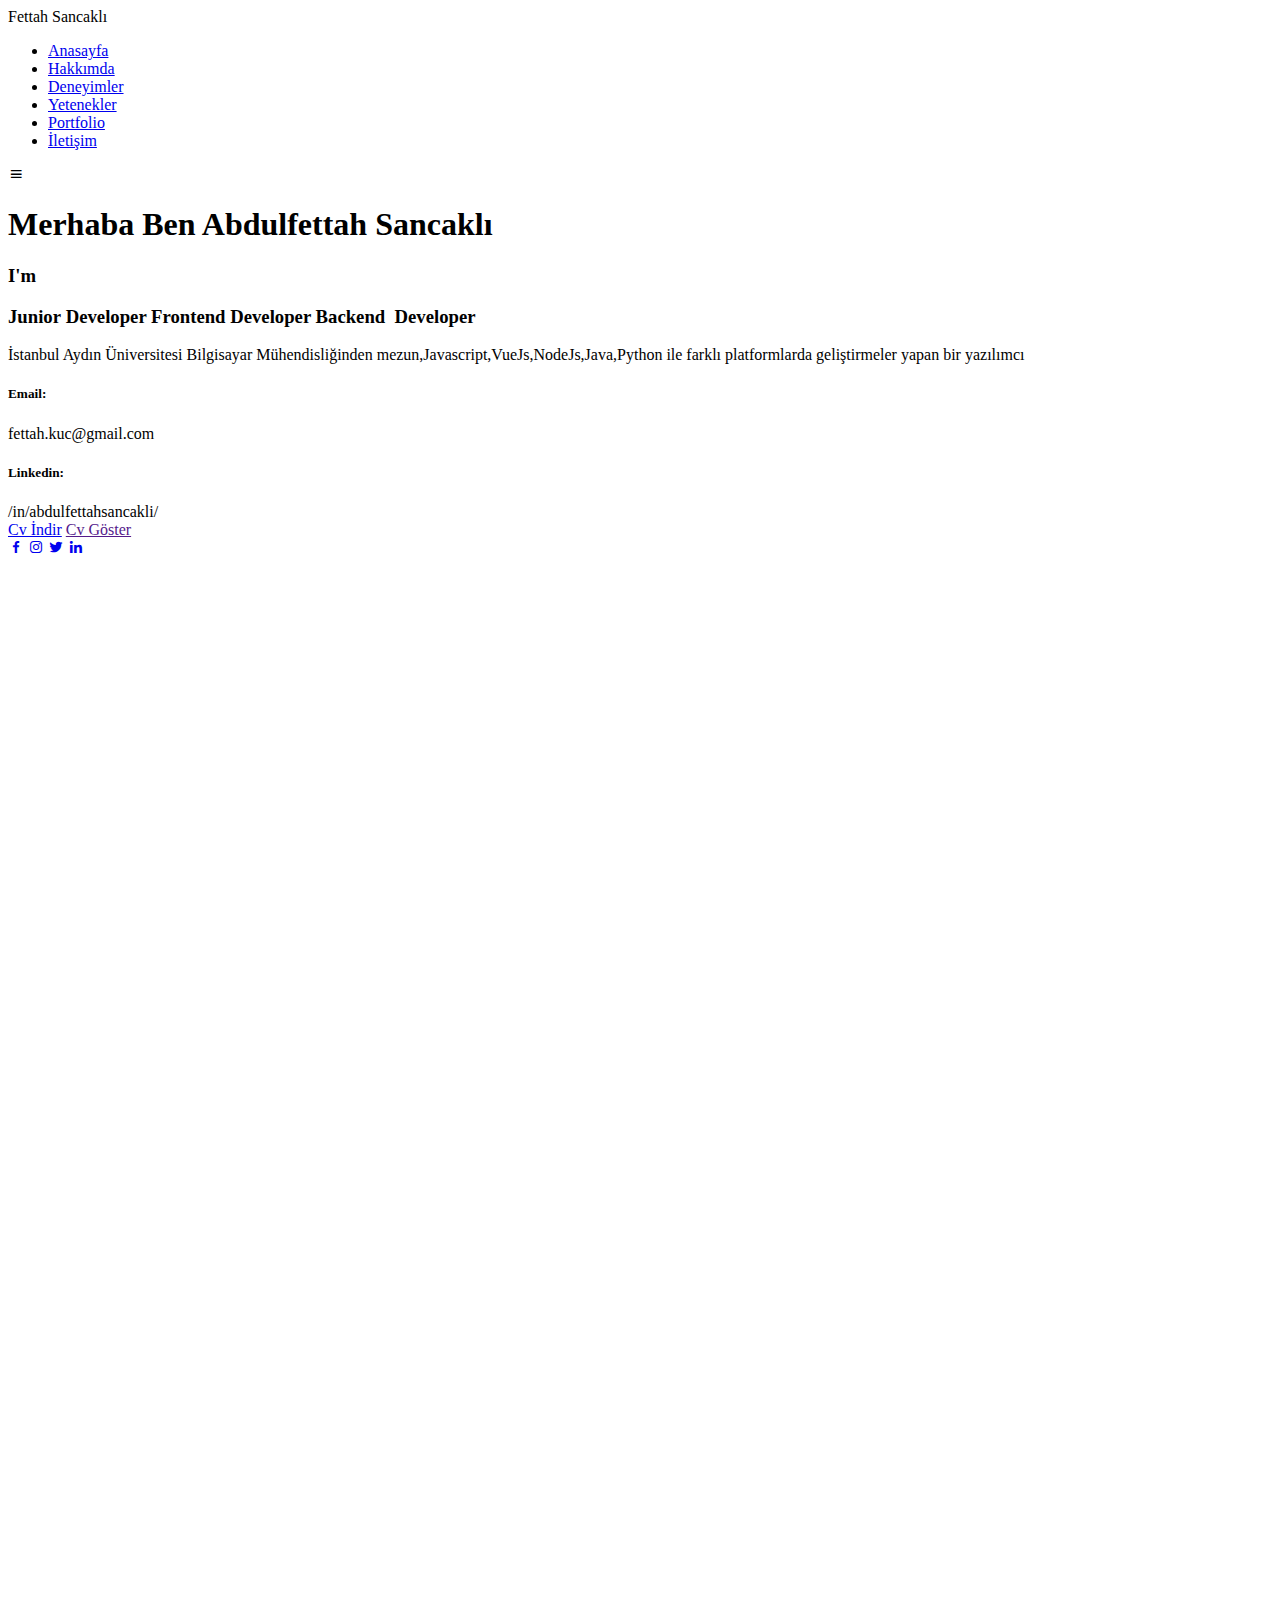
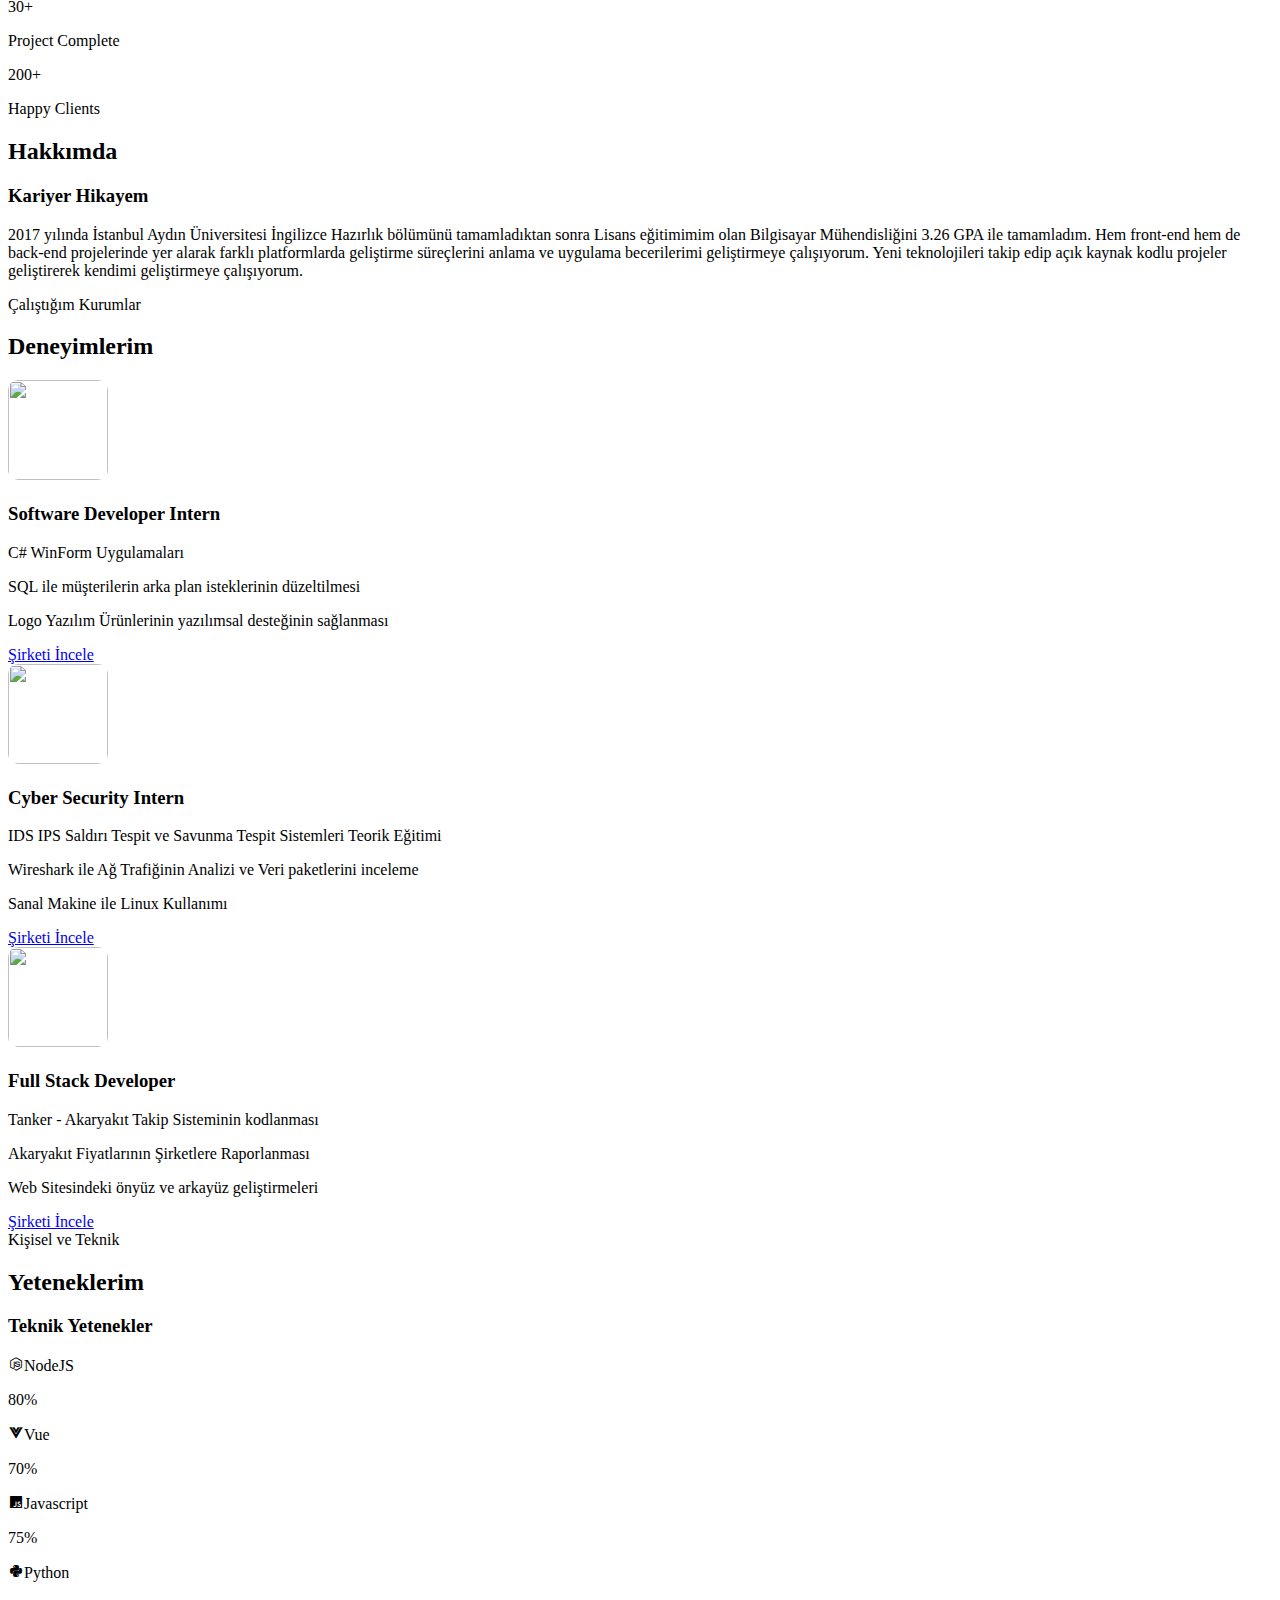
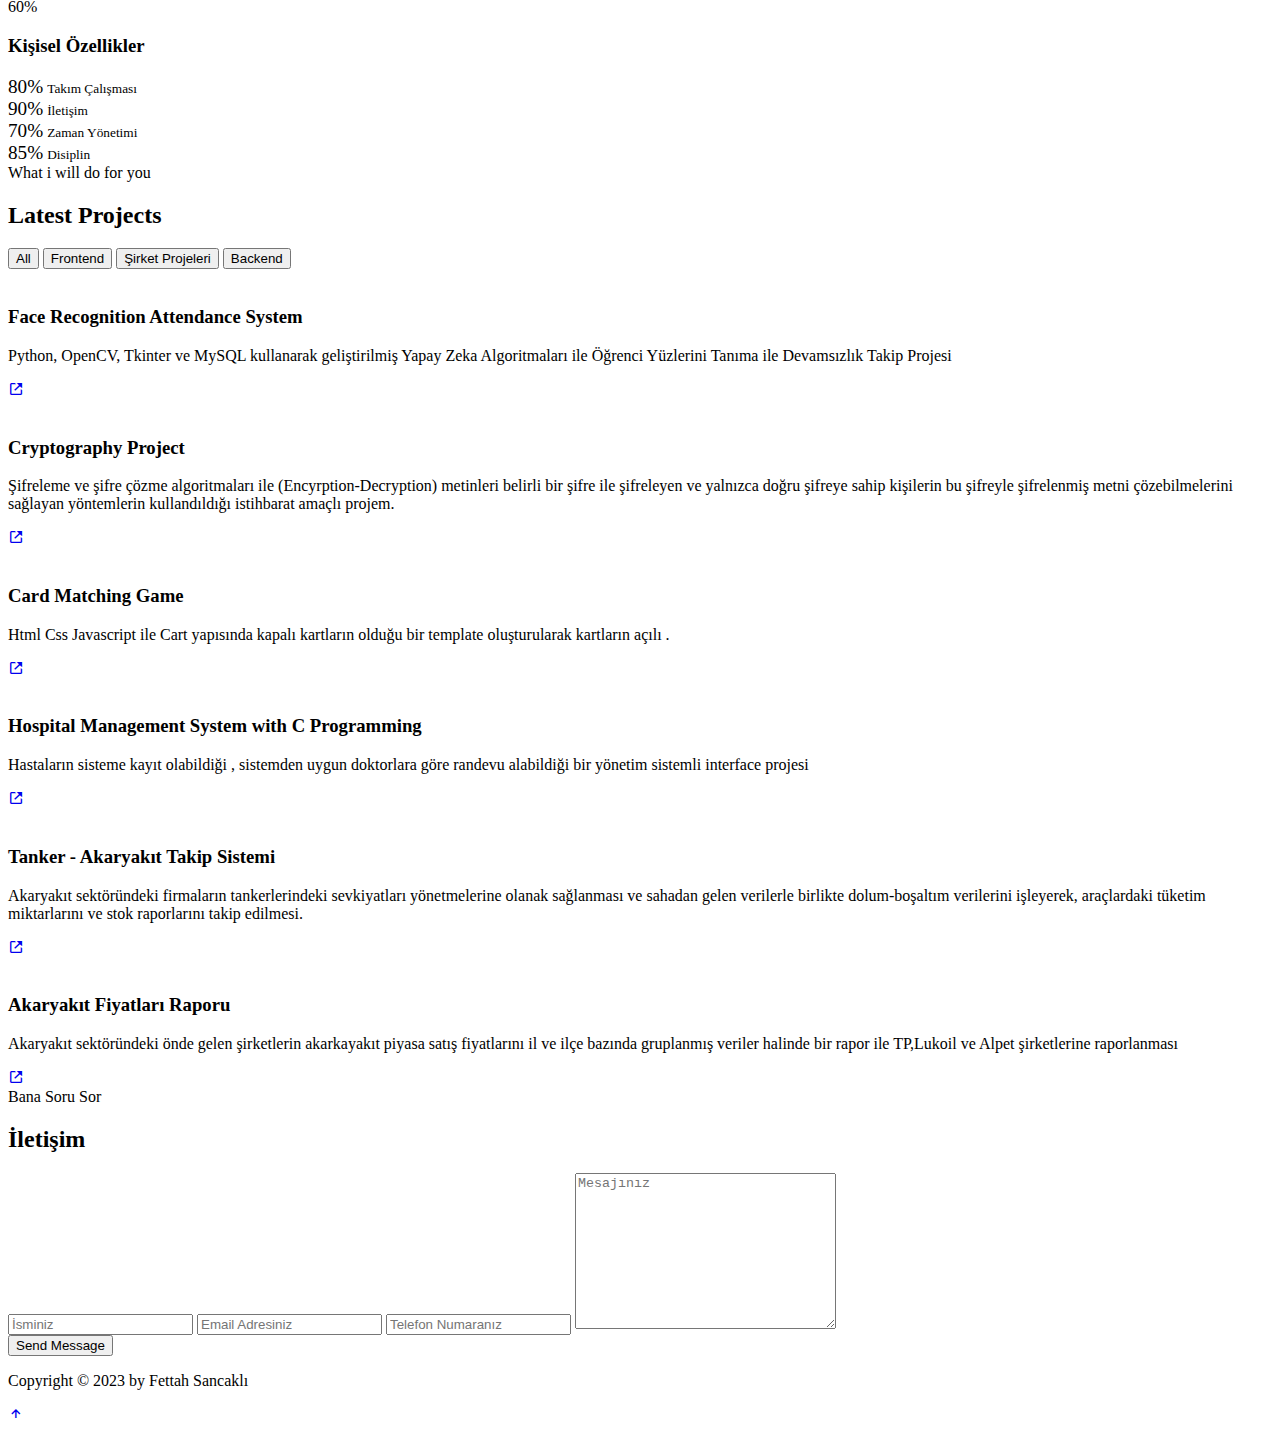
==== index.html @ 199a12e3 "Update index.html" ====
<!DOCTYPE html>
<html lang="en">

<head>
    <meta charset="UTF-8" />
    <meta name="viewport" content="width=device-width, initial-scale=1.0" />
    <title>Fettah Sancaklı Portfolio</title>
    <link rel="stylesheet" href="style.css" />
    <link href="https://unpkg.com/boxicons@2.1.4/css/boxicons.min.css" rel="stylesheet" />
</head>

<body>
    <header>
        <div class="logo"><span>F</span>ettah Sancaklı</div>

        <ul class="navlist">
            <li><a href="#home" style="--i:1">Anasayfa</a></li>
            <li><a href="#about" style="--i:2">Hakkımda</a></li>
            <li><a href="#services" style="--i:3">Deneyimler</a></li>
            <li><a href="#skills" style="--i:4">Yetenekler</a></li>
            <li><a href="#portfolio" style="--i:5">Portfolio</a></li>
            <li><a href="#contact" style="--i:6">İletişim</a></li>
        </ul>

        <div id="menu-icon" class="bx bx-menu"></div>
    </header>

    <!-- Home Section -->

    <section id="home" class="home">
        <div class="home-content scroll-scale">
            <h1>Merhaba Ben Abdulfettah Sancaklı</h1>
            <div class="change-text">
                <h3>I'm</h3>
                <h3>
                    <span class="word"> Junior&nbsp;Developer</span>
                    <span class="word"> Frontend&nbsp;Developer</span>
                    <span class="word"> Backend &nbsp;Developer</span>

                </h3>
            </div>

            <p>
                İstanbul Aydın Üniversitesi Bilgisayar Mühendisliğinden mezun,Javascript,VueJs,NodeJs,Java,Python ile
                farklı platformlarda geliştirmeler yapan bir yazılımcı
            </p>

            <div class="info-box">
                <div class="email-info">
                    <h5>Email:</h5>
                    <span>fettah.kuc@gmail.com</span>
                </div>

                <div class="behance-info">
                    <h5>Linkedin:</h5>
                    <span>/in/abdulfettahsancakli/</span>
                </div>
            </div>

            <div class="btn-box">
                <a href="https://drive.google.com/file/d/1-UlXIEG5PwDA6lAa_xa7HcdWus6aCxtW/view?usp=sharing" download
                    class="btn">Cv İndir</a>
                <a href="" class="btn">Cv Göster</a>
            </div>

            <div class="social-icons">
                <a href="https://www.facebook.com/ftth.2360/" target="_blank"><i class="bx bxl-facebook"></i></a>
                <a href="https://www.instagram.com/fettahsancakli/?hl=tr" target="_blank"><i
                        class="bx bxl-instagram"></i></a>
                <a href="https://twitter.com/Fettahkuc" target="_blank"><i class="bx bxl-twitter"></i></a>
                <a href="https://www.linkedin.com/in/abdulfettahsancakli/" target="_blank"><i
                        class="bx bxl-linkedin"></i></a>
            </div>
        </div>

        <div class="home-image scroll-scale">
            <div class="img-box">
                <img src="img/man.png" alt="" />
            </div>

            <div class="liquid-shape">
                <svg viewBox="0 0 500 500" xmlns="http://www.w3.org/2000/svg" xmlns:xlink="http://www.w3.org/1999/xlink"
                    width="100%" id="blobSvg">
                    <path fill="#12f7ff">
                        <animate attributeName="d" dur="20000ms" repeatCount="indefinite"
                            values="
                     M405,295.5Q408,341,371.5,369.5Q335,398,292.5,441.5Q250,485,208,440Q166,395,127,369.5Q88,344,68,297Q48,250,53.5,195Q59,140,107,112.5Q155,85,202.5,64Q250,43,296.5,65.5Q343,88,386,117.5Q429,147,415.5,198.5Q402,250,405,295.5Z;
                     

                     M432,304Q437,358,400.5,402.5Q364,447,307,442.5Q250,438,203.5,424Q157,410,103,388Q49,336,37.5,308Q26,250,65,208Q104,166,132.5,130.5Q161,95,205.5,76Q250,57,288,87.5Q326,118,359,143Q392,168,409.5,209Q427,250,432,304Z; 
                    
                    M439.9,96591,298.31007Q417.2749,346.62013,391.01678,397.1894Q364.75866,447.75866,307.37933,434.53409Q250,421.30953,202.36201,417.93074Q154.72403,414.55195,114.37987,383.06872Q74.03571,351.5855,74.2949,300.79275Q74.5541,250,68.79329,196.2408Q63.03248,142.48161,115.80953,125.56872Q168.58658,108.65584,209.29329,83.96591Q250,59.27597,303.93181,61.32631Q357.86363,63.37664,398.82953,101.65315Q439.79544,139.92966,451.22618,194.96483Q462.65692,250,439.96591,298.31007Z;">
                        </animate>
                    </path>
                </svg>
            </div>

            <div class="liquid-shape">
                <svg viewBox="0 0 500 500" xmlns="http://www.w3.org/2000/svg" xmlns:xlink="http://www.w3.org/1999/xlink"
                    width="100%" id="blobSvg">
                    <path fill="#12f7ff">
                        <animate attributeName="d" dur="20000ms" repeatCount="indefinite"
                            values="
                     M405,295.5Q408,341,371.5,369.5Q335,398,292.5,441.5Q250,485,208,440Q166,395,127,369.5Q88,344,68,297Q48,250,53.5,195Q59,140,107,112.5Q155,85,202.5,64Q250,43,296.5,65.5Q343,88,386,117.5Q429,147,415.5,198.5Q402,250,405,295.5Z;
                     

                     M432,304Q437,358,400.5,402.5Q364,447,307,442.5Q250,438,203.5,424Q157,410,103,388Q49,336,37.5,308Q26,250,65,208Q104,166,132.5,130.5Q161,95,205.5,76Q250,57,288,87.5Q326,118,359,143Q392,168,409.5,209Q427,250,432,304Z; 
                    
                    M439.9,96591,298.31007Q417.2749,346.62013,391.01678,397.1894Q364.75866,447.75866,307.37933,434.53409Q250,421.30953,202.36201,417.93074Q154.72403,414.55195,114.37987,383.06872Q74.03571,351.5855,74.2949,300.79275Q74.5541,250,68.79329,196.2408Q63.03248,142.48161,115.80953,125.56872Q168.58658,108.65584,209.29329,83.96591Q250,59.27597,303.93181,61.32631Q357.86363,63.37664,398.82953,101.65315Q439.79544,139.92966,451.22618,194.96483Q462.65692,250,439.96591,298.31007Z;">
                        </animate>
                    </path>
                </svg>
            </div>
        </div>
    </section>

    <!-- About Section-->
    <section id="about" class="about">
        <div class="img-about scroll-scale">
            <img src="img/about-me-pic2.png" alt="" />
            <div class="info-about1">
                <span>1.5+</span>
                <p>Years of Experience</p>
            </div>

            <div class="info-about2">
                <span>30+</span>
                <p>Project Complete</p>
            </div>

            <div class="info-about3">
                <span>200+</span>
                <p>Happy Clients</p>
            </div>
        </div>

        <div class="about-content scroll-scale">
            <!-- <span>Kendimi Tanıtayım</span> -->
            <h2>Hakkımda</h2>
            <h3>Kariyer Hikayem</h3>
            <p>2017 yılında İstanbul Aydın Üniversitesi İngilizce Hazırlık bölümünü tamamladıktan   sonra Lisans eğitimimim olan Bilgisayar Mühendisliğini 3.26 GPA ile tamamladım. Hem front-end hem de back-end projelerinde yer
            alarak farklı platformlarda geliştirme süreçlerini anlama ve uygulama
            becerilerimi geliştirmeye çalışıyorum. Yeni teknolojileri takip edip açık
            kaynak kodlu projeler geliştirerek kendimi geliştirmeye çalışıyorum.</p>

            <!-- <div class="btn-box">
                <a href="#" class="btn">Read More</a>
            </div> -->
        </div>
    </section>

    <!-- Services Section-->
    <section id="services" class="services">
        <div class="main-text scroll-scale">
            <span>Çalıştığım Kurumlar</span>
            <h2>Deneyimlerim</h2>
        </div>

        <div class="section-services scroll-bottom">
            <div class="service-box">
                <img src="img/gea.jpg" style="border-radius: 10%; width: 100px; height: 100px;" alt=""></img>
                <h3>Software Developer Intern</h3>
                <p>C# WinForm Uygulamaları</p>
                <p>SQL ile müşterilerin arka plan isteklerinin düzeltilmesi</p>
                <p>Logo Yazılım Ürünlerinin yazılımsal desteğinin sağlanması</p>
                <div class="btn-box service-btn">
                    <a href="https://geayazilim.com/" target="_blank" class="btn">Şirketi İncele</a>
                </div>
            </div>

            <div class="service-box">
                <!-- <i class="bx bx-code-alt service-icon"></i> -->
                <img src="img/olcsan.png" style="border-radius: 10%; width: 100px; height: 100px;">
                <h3>Cyber Security Intern</h3>
                <p>IDS IPS Saldırı Tespit ve Savunma Tespit Sistemleri Teorik Eğitimi</p>
                <p>Wireshark ile Ağ Trafiğinin Analizi ve Veri paketlerini inceleme</p>
                <p>Sanal Makine ile Linux Kullanımı </p>
                <div class="btn-box service-btn">
                    <a href="https://tr.olcsancad.com/" target="_blank" class="btn">Şirketi İncele</a>
                </div>
            </div>

            <div class="service-box">
                <!-- <i class="bx bx-desktop service-icon"></i> -->
                <img src="img/AL.png" style="border-radius: 10%; width: 100px; height: 100px; background-color: white;">
                <h3>Full Stack Developer</h3>
                <p>Tanker - Akaryakıt Takip Sisteminin kodlanması</p>
                <p>Akaryakıt Fiyatlarının Şirketlere Raporlanması</p>
                <p>Web Sitesindeki önyüz ve arkayüz geliştirmeleri</p>
            
                <div class="btn-box service-btn">
                    <a href="https://www.atsanlacin.com.tr/" target="_blank" class="btn">Şirketi İncele</a>
                </div>
            </div>
        </div>


    </section>

    <!-- Skill Section-->
    <section id="skills" class="skills">

        <div class="main-text scroll-scale">
            <span>Kişisel ve Teknik</span>
            <h2>Yeteneklerim</h2>
        </div>

        <div class="skill-main ">
            <div class="skill-left scroll-scale">
                <h3>Teknik Yetenekler</h3>
                <div class="skill-bar">
                    <div class="info">
                        
                        <p><i class='bx bxl-nodejs logopad'></i>NodeJS</p>
                        <p>80%</p>
                    </div>

                    <div class="bar">
                        <span class="nodejs"></span>
                    </div>
                </div>

                <div class="skill-bar">
                    <div class="info">
                        <p><i class='bx bxl-vuejs logopad'></i>Vue</p>
                        <p>70%</p>
                    </div>

                    <div class="bar">
                        <span class="figma"></span>
                    </div>
                </div>

                <div class="skill-bar">
                    <div class="info">
                        <p><i class='bx bxl-javascript logopad'></i>Javascript</p>
                        <p>75%</p>
                    </div>

                    <div class="bar">
                        <span class="javascript"></span>
                    </div>
                </div>

                <div class="skill-bar">
                    <div class="info">
                        <p><i class='bx bxl-python logopad'></i>Python</p>
                        <p>60%</p>
                    </div>

                    <div class="bar">
                        <span class="css"></span>
                    </div>
                </div>

            </div>

            <div class="skill-right scroll-scale">
                <h3>Kişisel Özellikler</h3>
                <div class="professional">
                    <div class="box">
                        <div class="circle" data-dots="80" data-percent="80">
                        </div>
                        <div class="text">
                            <big>80%</big>
                            <small>Takım Çalışması</small>
                        </div>
                    </div>

                    <div class="box">
                        <div class="circle" data-dots="90" data-percent="90">
                            
                        </div>
                        <div class="text">
                            <big>90%</big>
                            <small>İletişim</small>
                        </div>
                    </div>


                    <div class="box">
                        <div class="circle" data-dots="80" data-percent="55">
                            
                        </div>
                        <div class="text">
                            <big>70%</big>
                            <small>Zaman Yönetimi</small>
                        </div>
                    </div>


                    <div class="box">
                        <div class="circle" data-dots="80" data-percent="70">
                             
                        </div>
                        <div class="text">
                            <big>85%</big>
                            <small>Disiplin</small>
                        </div>
                    </div>
           </div>
        </div>
    </section>

    <!-- Portfolio Section-->
    <section id="portfolio" class="portfolio">
        <div class="main-text scroll-scale">
            <span>What i will do for you</span>
            <h2>Latest Projects</h2>
        </div>

        <div class="containter">
            <div class="fillter-buttons scroll-scale">
                <button class="button" data-filter="all">All</button>
                <button class="button" data-filter=".frontend">Frontend</button>
                <button class="button" data-filter=".Company">Şirket Projeleri</button>
                <button class="button" data-filter=".backend">Backend</button>
            </div>

            <div class="portfolio-gallery scroll-bottom ">
                <div class="port-box mix backend ">
                    <div class="port-image">
                        <img src="img/1.jpg" alt="">
                    </div>
                    <div class="port-content">
                        <h3>Face Recognition Attendance System</h3>
                        <p>Python, OpenCV, Tkinter ve MySQL kullanarak geliştirilmiş Yapay Zeka Algoritmaları ile
                            Öğrenci Yüzlerini Tanıma ile Devamsızlık Takip Projesi
                        </p>
                        <a href="https://github.com/abdulfettahsancakli/Face-Recognition-Attendance-System"
                            target="_blank"><i class='bx bx-link-external'></i></a>
                    </div>
                </div>

                <div class="port-box mix frontend">
                    <div class="port-image">
                        <img src="img/2.jpg" alt="">
                    </div>
                    <div class="port-content">
                        <h3>Cryptography Project</h3>
                        <p>Şifreleme ve şifre çözme algoritmaları ile (Encyrption-Decryption)      metinleri belirli bir şifre ile şifreleyen ve yalnızca doğru şifreye sahip kişilerin bu şifreyle şifrelenmiş metni çözebilmelerini sağlayan yöntemlerin kullandıldığı istihbarat amaçlı projem. </p>
                        <a href="https://github.com/abdulfettahsancakli/Cryptography-Project" target="_blank"><i
                                class='bx bx-link-external'></i></a>
                    </div>
                </div>

                <div class="port-box mix frontend">
                    <div class="port-image">
                        <img src="img/3.jpg" alt="">
                    </div>
                    <div class="port-content">
                        <h3>Card Matching Game </h3>
                        <p>Html Css Javascript ile Cart yapısında kapalı kartların olduğu bir template oluşturularak kartların açılı .</p>
                        <a href="https://github.com/abdulfettahsancakli/Card-Matching-Game" target="_blank"><i
                                class='bx bx-link-external'></i></a>
                    </div>
                </div>

                <div class="port-box mix frontend">
                    <div class="port-image">
                        <img src="img/4.jpg" alt="">
                    </div>
                    <div class="port-content">
                        <h3>Hospital Management System with C Programming</h3>
                        <p>Hastaların sisteme kayıt olabildiği , sistemden uygun doktorlara göre randevu alabildiği bir yönetim sistemli interface projesi</p>
                        <a href="https://github.com/abdulfettahsancakli/Hospital-Management-System--C"
                            target="_blank"><i class='bx bx-link-external'></i></a>
                    </div>
                </div>

                <div class="port-box mix Company">
                    <div class="port-image">
                        <img src="img/5.jpg" alt="">
                    </div>
                    <div class="port-content">
                        <h3>Tanker - Akaryakıt Takip Sistemi</h3>
                        <p>Akaryakıt sektöründeki firmaların
                            tankerlerindeki sevkiyatları yönetmelerine
                            olanak sağlanması ve sahadan
                            gelen verilerle birlikte dolum-boşaltım verilerini
                            işleyerek, araçlardaki tüketim miktarlarını ve
                            stok raporlarını takip edilmesi.</p>
                        <a href="#portfolio"><i class='bx bx-link-external'></i></a>
                    </div>
                </div>

                <div class="port-box mix Company">
                    <div class="port-image">
                        <img src="img/6.jpg" alt="">
                    </div>
                    <div class="port-content">
                        <h3>Akaryakıt Fiyatları Raporu</h3>
                        <p> Akaryakıt sektöründeki önde gelen şirketlerin
                            akarkayakıt piyasa satış fiyatlarını il ve ilçe bazında
                            gruplanmış veriler halinde bir rapor ile TP,Lukoil ve Alpet şirketlerine raporlanması</p>
                        <a href="#portfolio"><i class='bx bx-link-external'></i></a>
                    </div>
                </div>

            </div>
        </div>

    </section>

    <!-- Contact Section-->
    <section id="contact" class="contact">
        <div class="main-tex scroll-scale">
            <span>Bana Soru Sor</span>
            <h2>İletişim</h2>
        </div>

        <form class="scroll-bottom">
            <input type="text" id="name" placeholder="İsminiz">
            <input type="text" id="email" placeholder="Email Adresiniz">
            <input type="text" id="phone" placeholder="Telefon Numaranız">
            <textarea name="" id="message" cols="30" rows="10" placeholder="Mesajınız"></textarea>
            <div class="btn-box formBtn">
                <button type="submit" class="btn" onclick="sendMail()">Send Message</button>
            </div>
        </form>
    </section>

    <footer>
        <p class="scroll-scale">Copyright &copy; 2023 by Fettah Sancaklı</p>
        <a href="#home"><i class="bx bx-up-arrow-alt"></i></a>
    </footer>

    <script type="text/javascript" src="https://cdn.jsdelivr.net/npm/@emailjs/browser@3/dist/email.min.js">
    </script>
    <script type="text/javascript">
        (function () {
            emailjs.init("dK_BlqRNsXsCGClcl");
        })();
    </script>
    <script src="mixitup.min.js"></script>
    <script src="script.js"></script>
</body>

</html>
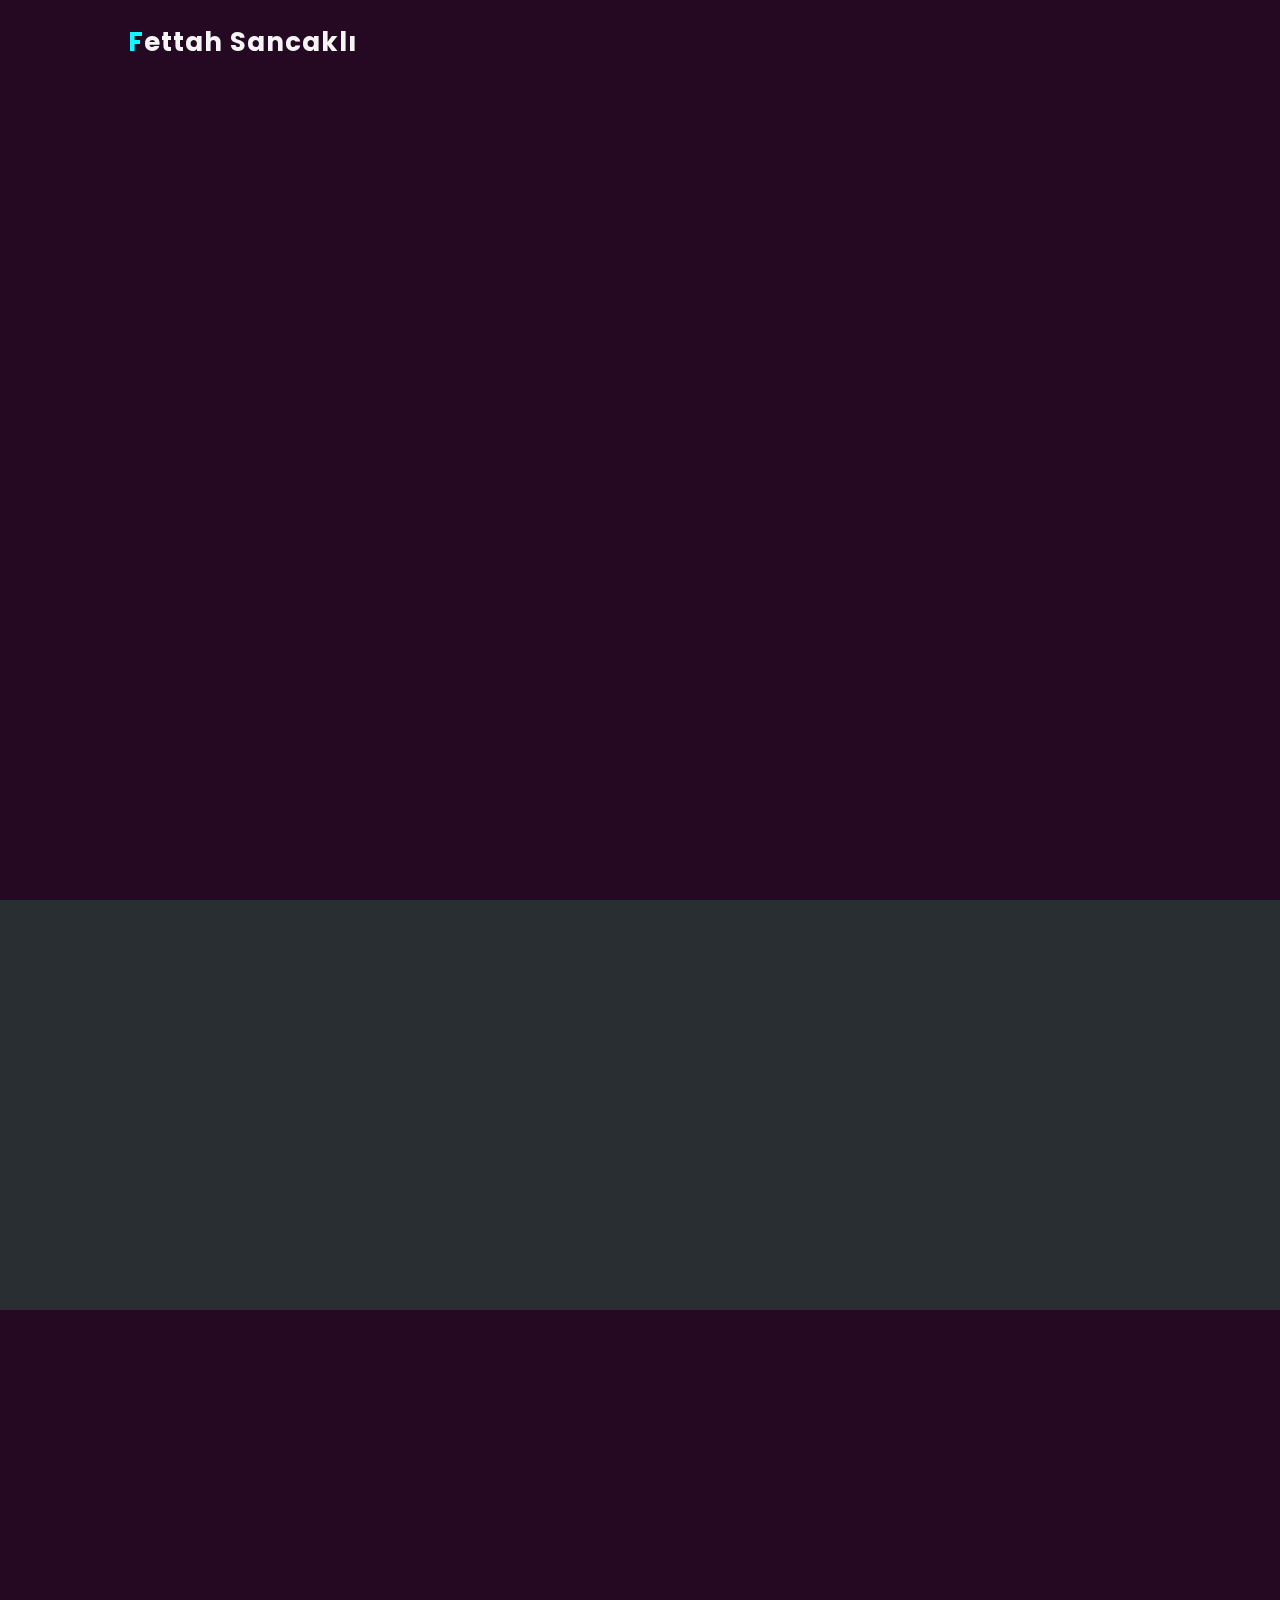
==== commit d8da1a85: "Updated" ====
--- a/index.html
+++ b/index.html
@@ -227,7 +227,7 @@
                     </div>
 
                     <div class="bar">
-                        <span class="figma"></span>
+                        <span class="vue"></span>
                     </div>
                 </div>
 
@@ -249,7 +249,7 @@
                     </div>
 
                     <div class="bar">
-                        <span class="css"></span>
+                        <span class="python"></span>
                     </div>
                 </div>
 
--- a/style.css
+++ b/style.css
@@ -0,0 +1,994 @@
+@import url("https://fonts.googleapis.com/css2?family=Poppins:wght@100;200;300;400;500;600;700;800;900&display=swap");
+
+* {
+  padding: 0;
+  margin: 0;
+  box-sizing: border-box;
+  list-style-type: none;
+  scroll-behavior: smooth;
+  text-decoration: none;
+}
+
+:root {
+  --text-color: #f5f5f5;
+  --hover-color: #12f7ff;
+  --bg-color: #250821;
+  --secon-bg-color: #292e33;
+  --big-font: 2.5rem;
+  --normal-font: 2rem;
+  --neon-box-shadow: 0 0 0.5rem #12f7ff;
+  --h2-font: 3rem;
+  --font-neon-text-shadow: 0 0 10px rgba(18, 247, 255, 0.3),
+    0 0 20px rgba(18, 247, 255, 0.3), 0 0 30px rgba(18, 247, 255, 0.3),
+    0 0 40px rgba(18, 247, 255, 0.3), 0 0 70px rgba(18, 247, 255, 0.3),
+    0 0 80px rgba(18, 247, 255, 0.3), 0 0 100px rgba(18, 247, 255, 0.3),
+    0 0 150px rgba(18, 247, 255, 0.3);
+}
+
+::-webkit-scrollbar {
+  height: 0;
+  width: 0.5rem;
+}
+
+::-webkit-scrollbar-track {
+  background: var(--secon-bg-color);
+}
+
+::-webkit-scrollbar-thumb {
+  background: var(--hover-color);
+  border-radius: 5rem;
+}
+
+body {
+  font-family: "Poppins", sans-herif;
+  background-color: var(--bg-color);
+  color: var(--text-color);
+}
+
+header {
+  position: fixed;
+  top: 0;
+  left: 0;
+  z-index: 1000;
+  border-bottom: 1px solid transparent;
+  display: flex;
+  align-items: center;
+  justify-content: space-between;
+  width: 100%;
+  padding: 20px 10%;
+}
+
+header.sticky {
+  background: var(--bg-color);
+  border-bottom: 1px solid var(--secon-bg-color);
+  padding: 12px 10%;
+}
+
+.logo {
+  font-size: 26px;
+  font-weight: 700;
+  letter-spacing: 1px;
+}
+
+span {
+  color: var(--hover-color);
+}
+
+.navlist {
+  display: flex;
+}
+
+.navlist a {
+  display: inline-block;
+  color: var(--text-color);
+  font-weight: 500;
+  padding: 10px 20px;
+  animation: slideAnimation 1s ease forwards;
+  animation-delay:calc(.3s * var(--i));
+  opacity: 0;
+}
+
+.navlist a:hover {
+  color: var(--hover-color);
+  text-shadow: 0 0 10px rgba(18, 247, 255, 0.6),
+    0 0 20px rgba(18, 247, 255, 0.6), 0 0 30px rgba(18, 247, 255, 0.6),
+    0 0 40px rgba(18, 247, 255, 0.6), 0 0 70px rgba(18, 247, 255, 0.6),
+    0 0 80px rgba(18, 247, 255, 0.6), 0 0 100px rgba(18, 247, 255, 0.6),
+    0 0 150px rgba(18, 247, 255, 0.6);
+}
+
+.navlist a.active {
+  color: var(--hover-color);
+}
+
+#menu-icon {
+  font-size: 1.8rem;
+  z-index: 10001;
+  cursor: pointer;
+  margin-left: 25px;
+  background: var(--hover-color);
+  border-radius: 3px;
+  color: var(--secon-bg-color);
+  display: none;
+}
+
+section {
+  padding: 100px 10%;
+}
+
+.home {
+  min-height: 100vh;
+  height: 100%;
+  width: 100%;
+  display: grid;
+  align-items: center;
+  grid-template-columns: repeat(2, 1fr);
+  grid-gap: 3em;
+}
+
+.home-content {
+  max-width: 600px;
+}
+
+.home-content h1 {
+  font-size: var(--big-font);
+  font-weight: 700;
+}
+
+.change-text {
+  font-size: 1.5rem;
+  font-weight: 600;
+}
+
+.change-text h3 {
+  display: inline-flex;
+  margin: 0;
+  vertical-align: top;
+}
+
+.change-text h3 .word {
+  position: absolute;
+  display: flex;
+  opacity: 0;
+}
+
+.change-text h3 .word .letter {
+  transform-origin: center center 25px;
+}
+
+.change-text h3 .word .letter.out {
+  transform: rotateX(90deg);
+  transition: 0.32s cubic-bezier(0.6, 0, 0.7, 0.2);
+}
+
+.change-text h3 .word .letter.in {
+  transition: 0.32s ease;
+}
+
+.change-text h3 .word .letter.behind {
+  transform: rotate(-90deg);
+}
+
+.home-content {
+  color: #bdbdbd;
+  line-height: 1.6;
+}
+
+.info-box {
+  display: inline-flex;
+  justify-content: space-between;
+  align-items: center;
+  width: 300px;
+  margin: 1rem 0 2rem;
+}
+
+.info-box h5 {
+  font-weight: 600;
+  color: var(--text-color);
+  font-size: 1rem;
+}
+
+.info-box span {
+  font-size: 0.9rem;
+  color: #bdbdbd;
+  margin-right: 10px;
+}
+
+.btn-box {
+  display: flex;
+  justify-content: space-between;
+  width: 320px;
+  height: 45px;
+}
+
+.btn-box .btn {
+  display: inline-flex;
+  justify-content: center;
+  align-items: center;
+  width: 150px;
+  height: 100%;
+  background: var(--hover-color);
+  font-size: 1rem;
+  letter-spacing: 1px;
+  font-weight: 600;
+  transition: 0.6s;
+  box-shadow: var(--neon-box-shadow);
+  border-radius: 5px;
+  position: relative;
+  overflow: hidden;
+  z-index: 1;
+  border: 2px solid var(--hover-color);
+}
+
+.btn:hover {
+  color: var(--hover-color);
+}
+
+.btn::before {
+  content: "";
+  position: absolute;
+  top: 0;
+  left: 0;
+  background: var(--bg-color);
+  width: 0;
+  height: 100%;
+  z-index: -1;
+  transition: 0.4s;
+}
+
+.btn:hover::before {
+  width: 100%;
+}
+
+.btn:nth-child(2) {
+  background: var(--bg-color);
+  color: var(--hover-color);
+}
+
+.btn:nth-child(2):hover {
+  color: var(--bg-color);
+}
+
+.btn:nth-child(2)::before {
+  background: var(--hover-color);
+}
+
+.social-icons {
+  margin-top: 3rem;
+  display: flex;
+  justify-content: space-between;
+  width: 220px;
+  height: 40px;
+}
+
+.social-icons a {
+  display: inline-flex;
+  width: 50px;
+  height: 100%;
+  justify-content: center;
+  align-items: center;
+  background: var(--bg-color);
+  color: var(--hover-color);
+  border: 2px solid var(--hover-color);
+  transition: 0.6s;
+  box-shadow: 0 0 0.3rem #12f7ff;
+  border-radius: 5x;
+  position: relative;
+  z-index: 1;
+  overflow: hidden;
+}
+
+.social-icons a i {
+  font-size: 1.5rem;
+}
+
+.social-icons a:hover {
+  color: var(--bg-color);
+}
+
+.social-icons a::before {
+  content: "";
+  position: absolute;
+  left: 0;
+  top: 0;
+  width: 0;
+  height: 100%;
+  background: var(--hover-color);
+  transition: 0.6s;
+  z-index: -1;
+}
+
+.social-icons a:hover::before {
+  width: 100%;
+}
+
+.home-image {
+  position: relative;
+}
+
+.img-box {
+  text-align: center;
+}
+
+.img-box img {
+  width: 100%;
+  max-width: 450px;
+  height: auto;
+}
+
+.liquid-shape {
+  position: absolute;
+  width: 100%;
+  height: 100%;
+  z-index: -1;
+  top: 10%;
+}
+
+.liquid-shape:nth-child(2) {
+  filter: blur(50px);
+}
+/* About Section Css */
+
+.about {
+  display: flex;
+  justify-content: center;
+  align-items: center;
+  grid-gap: 2em;
+  background: var(--secon-bg-color);
+}
+
+.about .img-about {
+  text-align: center;
+  position: relative;
+}
+
+.about .img-about img {
+  max-width: 400px;
+  height: auto;
+}
+
+.about-content span {
+  color: #fdfdfd;
+  font-size: 0.8rem;
+  font-weight: 200;
+  letter-spacing: 2px;
+  text-transform: uppercase;
+}
+
+.about-content h2 {
+  color: var(--hover-color);
+  font-weight: 700;
+  font-size: var(--normal-font);
+}
+
+.about-content h3 {
+  font-weight: 600;
+  font-size: 1.5rem;
+  margin-bottom: 0.2rem;
+}
+
+.about-content p {
+  color: #fdfdfd;
+  font-weight: 300;
+  margin-bottom: 1.5rem;
+}
+
+.info-about1,
+.info-about2,
+.info-about3 {
+  background: var(--bg-color);
+  font-size: 0.5rem;
+  position: absolute;
+  padding: 10px;
+  width: 90px;
+  height: 90px;
+  border-radius: 69% 31% 66% 34% / 21% 30% 70% 79%;
+  display: block;
+  box-shadow: var(--neon-box-shadow);
+  border: 1px solid var(--hover-color);
+  outline: 2px solid var(--bg-color);
+  z-index: 100;
+  animation: morph 6s linear infinite;
+}
+
+.info-about1 {
+  left: 10%;
+  top: 34%;
+}
+
+.info-about2 {
+  left: 66%;
+  top: 15%;
+}
+
+.info-about3 {
+  left: 61%;
+  top: 70%;
+}
+
+.img-about span {
+  color: var(--hover-color);
+  font-size: 1rem;
+  font-weight: 600;
+}
+
+/* Services Section*/
+.main-text {
+  width: 100%;
+  text-align: center;
+  margin-bottom: 2rem;
+  color: var(--hover-color);
+}
+
+.main-text h2 {
+  font-weight: 700;
+  font-size: var(--normal-font);
+}
+
+.main-text span {
+  color: #fdfdfd;
+  font-size: 0.8rem;
+  font-weight: 200;
+  letter-spacing: 2px;
+  text-transform: uppercase;
+}
+
+.section-services {
+  display: flex;
+  justify-content: center;
+  align-items: center;
+  flex-wrap: wrap;
+  grid-gap: 2rem;
+}
+
+.section-services .service-box {
+  flex: 1 1 18rem;
+  padding: 2rem 1rem 2rem;
+  text-align: center;
+  background: var(--secon-bg-color);
+  transition: transform 0.4s;
+  border-radius: 10px;
+}
+
+.service-btn {
+  width: auto;
+  justify-content: center;
+}
+
+.service-box:hover {
+  transform: translateY(-0.7rem);
+}
+
+.service-icon {
+  border: 2px solid var(--hover-color);
+  padding: 2rem;
+  background: var(--bg-color);
+  display: flex;
+  align-items: center;
+  font-size: 3rem;
+  position: relative;
+  border-radius: 50%;
+  color: var(--hover-color);
+  box-shadow: var(--neon-box-shadow);
+  outline: 3px solid var(--bg-color);
+}
+
+.service-box h3 {
+  margin-top: 10px;
+  font-size: 1.5rem;
+}
+
+.service-box p {
+  margin: 0.5rem 0 1.5rem 0;
+  font-weight: 300;
+  letter-spacing: 1px;
+  color: #bdbdbd;
+  line-height: 1.6;
+}
+
+/* Skills Section */
+.skills {
+  background: var(--secon-bg-color);
+}
+
+.skill-main {
+  width: 100%;
+  display: grid;
+  grid-template-columns: repeat(2, 1fr);
+  grid-row-gap: 30px;
+  grid-column-gap: 50px;
+}
+
+.skill-bar {
+  margin-bottom: 2.3rem;
+}
+
+.skill-main h3 {
+  margin-bottom: 2rem;
+  font-size: var(--normal-font);
+  text-align: center;
+}
+
+.skill-left .skill-bar .info {
+  display: flex;
+  justify-content: space-between;
+  align-items: center;
+  padding: 0 10px;
+}
+
+.skill-left .skill-bar .bar {
+  width: 100%;
+  height: 10px;
+  background-color: var(--bg-color);
+  border-radius: 25px;
+  margin-top: 10px;
+  position: relative;
+}
+
+.skill-bar .bar span {
+  width: 50%;
+  height: 100%;
+  position: absolute;
+  left: 0;
+  background: var(--hover-color);
+  border-radius: 25px;
+  box-shadow: var(--neon-box-shadow);
+}
+
+
+
+.logopad{
+  padding-right:5px;
+}
+
+.skill-bar .bar .nodejs {
+  width: 80%;
+  animation: nodejs 5s;
+}
+
+.skill-bar .bar .vue {
+  width: 70%;
+  animation: vue 3s;
+}
+
+.skill-bar .bar .javascript {
+  width: 75%;
+  animation: javascript 4s;
+}
+
+.skill-bar .bar .python {
+  width: 60%;
+  animation: python 2s;
+}
+/* skill right */
+.professional {
+  display: grid;
+  grid-template-columns: 1fr 1fr;
+}
+
+.box {
+  position: relative;
+  margin: 10px 0;
+  flex: 1 1 15rem;
+}
+
+.box .text {
+  text-align: center;
+  color: #fff;
+  font-size: 1rem;
+}
+
+.box .text big {
+  font: 400;
+  letter-spacing: 1px;
+  position: absolute;
+  top: 40%;
+  left: 50%;
+  transform: translate(-50%, -50%);
+}
+
+.box .text .small {
+  display: block;
+  font-weight: 600;
+}
+
+.circle {
+  width: 100%;
+  height: 120px;
+  display: flex;
+  justify-content: center;
+  align-items: center;
+}
+
+.circle .points {
+  width: 2px;
+  height: 10px;
+  background-color: var(--bg-color);
+  position: absolute;
+  border-radius: 3px;
+  transform: rotate(calc(var(--i) * var(--rot))) translateY(-45px);
+ 
+}
+
+.points.marked {
+  animation: glow 0.04s linear forwards;
+  animation-delay: calc(var(--i) * 0.05s);
+}
+/* Portfolio Section -- */
+.fillter-buttons {
+  margin: 2rem;
+  text-align: center;
+}
+
+.fillter-buttons .button {
+  background: none;
+  outline: none;
+  border: none;
+  cursor: pointer;
+  font-size: 0.85rem;
+  font-weight: 600;
+  letter-spacing: 0.4px;
+  margin-left: 1.3rem;
+  color: var(--text-color);
+}
+
+.fillter-buttons .button:hover {
+  color: var(--hover-color);
+}
+
+.portfolio-gallery {
+  display: grid;
+  grid-template-columns: repeat(auto-fill, minmax(270px, 1fr));
+  gap: 2rem;
+}
+
+.port-box {
+  position: relative;
+  border-radius: 15px;
+  overflow: hidden;
+  background: #292e33;
+  display: flex;
+  grid-template-rows: 1fr auto;
+  align-items: center;
+  border: 2px solid var(--hover-color);
+  box-shadow: var(--neon-box-shadow);
+}
+
+.port-image {
+  display: flex;
+  align-items: center;
+  justify-content: center;
+  height: 100%;
+  width: 100%;
+}
+
+.port-image img {
+  width: 100%;
+  opacity: 0.5s;
+  height: 100%;
+  transition: 0.5s;
+}
+
+.port-content {
+  position: absolute;
+  bottom: 0;
+  left: 0;
+  width: 100%;
+  height: 100%;
+  opacity: 0;
+  background: linear-gradient(rgba(0, 0, 0, 0.2), #12f7ff);
+  display: flex;
+  align-items: center;
+  justify-content: center;
+  flex-direction: column;
+  text-align: center;
+  transition: 0.5s;
+  padding: 0 2rem;
+}
+.port-box:hover .port-content {
+  opacity: 1;
+}
+.port-box:hover .port-image {
+  transform: scale(1.1);
+}
+
+.port-content h3 {
+  font-size: 1.5rem;
+  font-weight: 600;
+}
+
+.port-content p {
+  font-size: 0.8rem;
+  margin: 5px 0 15px 0;
+}
+
+.port-content a {
+  background: #fff;
+  border-radius: 50%;
+  display: inline-flex;
+  justify-content: center;
+  align-items: center;
+  width: 50px;
+  height: 50px;
+  border: 1px solid var(--hover-color);
+  outline: 2px solid #fff;
+}
+
+.port-content a i {
+  font-size: 1.3rem;
+  color: var(--secon-bg-color);
+}
+
+/* Contact Section Css */
+.contact {
+  background: var(--secon-bg-color);
+  width: 100%;
+}
+
+.contact form {
+  text-align: center;
+  max-width: 50rem;
+  margin: 1rem auto;
+  margin-bottom: 3rem;
+}
+
+.contact form input,
+.contact form textarea {
+  width: 100%;
+  color: var(--text-color);
+  background: var(--bg-color);
+  margin-bottom: 0.8rem;
+  border: none;
+  border-radius: 5px;
+  padding: 0.7rem;
+}
+
+.contact form textarea {
+  resize: none;
+}
+
+.formBtn {
+  display: flex;
+  justify-content: center;
+  width: 100%;
+}
+
+.formBtn .btn {
+  cursor: pointer;
+  font-size: 1rem;
+}
+
+/* Footer Css */
+footer {
+  padding: 1.5rem 10%;
+  display: flex;
+  align-items: center;
+  justify-content: space-between;
+}
+
+footer p {
+  color: #bdbdbd;
+}
+
+footer a {
+  display: inline-flex;
+  justify-content: center;
+  color: var(--text-color);
+  background: var(--hover-color);
+  padding: 0.6rem;
+  border-radius: 5px;
+}
+
+footer a i {
+  font-size: 1rem;
+  color: var(--secon-bg-color);
+}
+
+/* Parallax */
+.scroll-scale{
+  opacity: 0;
+  transform: scale(.9);
+  transition: all 2s;
+}
+
+.scroll-bottom{
+  opacity: 0;
+  transform:translateY(300px);
+  transition: 3s;
+}
+
+.scroll-top{
+opacity: 0;
+transform: translateY(-300px);
+transition: 3s;
+}
+
+.show-items{
+  opacity: 1;
+  transform: translateX(0);
+}
+
+
+/* Keyframes -- */
+@keyframes morph {
+  0%,
+  100% {
+    border-radius: 40% 60% 70% 30% / 40% 40% 60% 50%;
+  }
+
+  30% {
+    border-radius: 70% 30% 50% 50% / 30% 30% 70% 70%;
+  }
+
+  60% {
+    border-radius: 100% 60% 60% 100% / 100% 100% 60% 60%;
+  }
+
+  80% {
+    border-radius: 69% 31% 66% 34% / 21% 30% 70% 79%;
+  }
+}
+
+@keyframes nodejs {
+  0% {
+    width: 0%;
+  }
+  100% {
+    width: 80%;
+  }
+}
+
+@keyframes vue {
+  0% {
+    width: 0%;
+  }
+  100% {
+    width: 70%;
+  }
+}
+
+@keyframes javascript {
+  0% {
+    width: 0%;
+  }
+  100% {
+    width: 75%;
+  }
+}
+
+@keyframes python {
+  0% {
+    width: 0%;
+  }
+  100% {
+    width: 60%;
+  }
+}
+
+@keyframes glow {
+  0% {
+    background: var(--bg-color);
+    box-shadow: none;
+  }
+  100% {
+    background: var(--hover-color);
+    box-shadow: var(--neon-box-shadow);
+  }
+}
+
+@keyframes slideAnimation{
+  0% {
+    opacity: 0;
+    transform: translateY(100px);
+  }
+  100% {
+    opacity: 1;
+    transform: translateY(0);
+  }
+}
+
+/* Break Points */
+@media (max-width: 991px) {
+  header,
+  header.sticky {
+    padding: 15px 5%;
+  }
+  footer {
+    padding: 15px 5%;
+  }
+  section {
+    padding: 50px 5%;
+  }
+  .navlist a {
+    padding: 8px 15px;
+  }
+  :root {
+    --big-font: 2.5rem;
+    --normal-font: 2rem;
+    --neon-box-shadow: 0 0 0.5rem #12f7ff;
+    --h2-font: 3rem;
+  }
+  .home-content {
+    margin-top: 5rem;
+  }
+  .social-icons {
+    margin-top: 2rem;
+  }
+}
+
+@media (max-width: 768px) {
+  #menu-icon {
+    display: block;
+    transition: all 0.4s ease;
+  }
+  #menu-icon.bx-x {
+    transform: rotate(-180deg);
+  }
+  .navlist {
+    display: flex;
+    position: absolute;
+    top: -1000px;
+    right: 0;
+    left: 0;
+    flex-direction: column;
+    background: var(--bg-color);
+    text-align: left;
+    padding: 0 5%;
+    transition: all 0.45s ease;
+  }
+  .navlist a {
+    display: block;
+    padding-bottom: 1rem;
+    font-size: 1rem;
+  }
+
+  .navlist.open {
+    top: 100%;
+  }
+  .home {
+    grid-template-columns: 1fr;
+  }
+  .home-image {
+    margin-bottom: 5rem;
+  }
+  .liquid-shape {
+    width: 80%;
+    left: 10%;
+    top: 13%;
+  }
+  .about {
+    flex-direction: column-reverse;
+  }
+
+  .skill-main {
+    grid-template-columns: 1fr;
+  }
+
+  .fillter-buttons {
+    margin: 2.5rem 0;
+  }
+  footer p {
+    font-size: 0.8rem;
+  }
+}
+
+@media (max-width: 420px) {
+  nodejs {
+    font-size: 80%;
+  }
+  footer p {
+    font-size: .6rem;
+  }
+  .fillter-buttons .button {
+    font-size: .8rem;
+  }
+  .img-about img {
+    width: 300px;
+  }
+  .info-about1,.info-about2,.info-about3{
+  display: none;
+}
+  .img-about p{
+    font-size: 1rem;
+  }
+}
